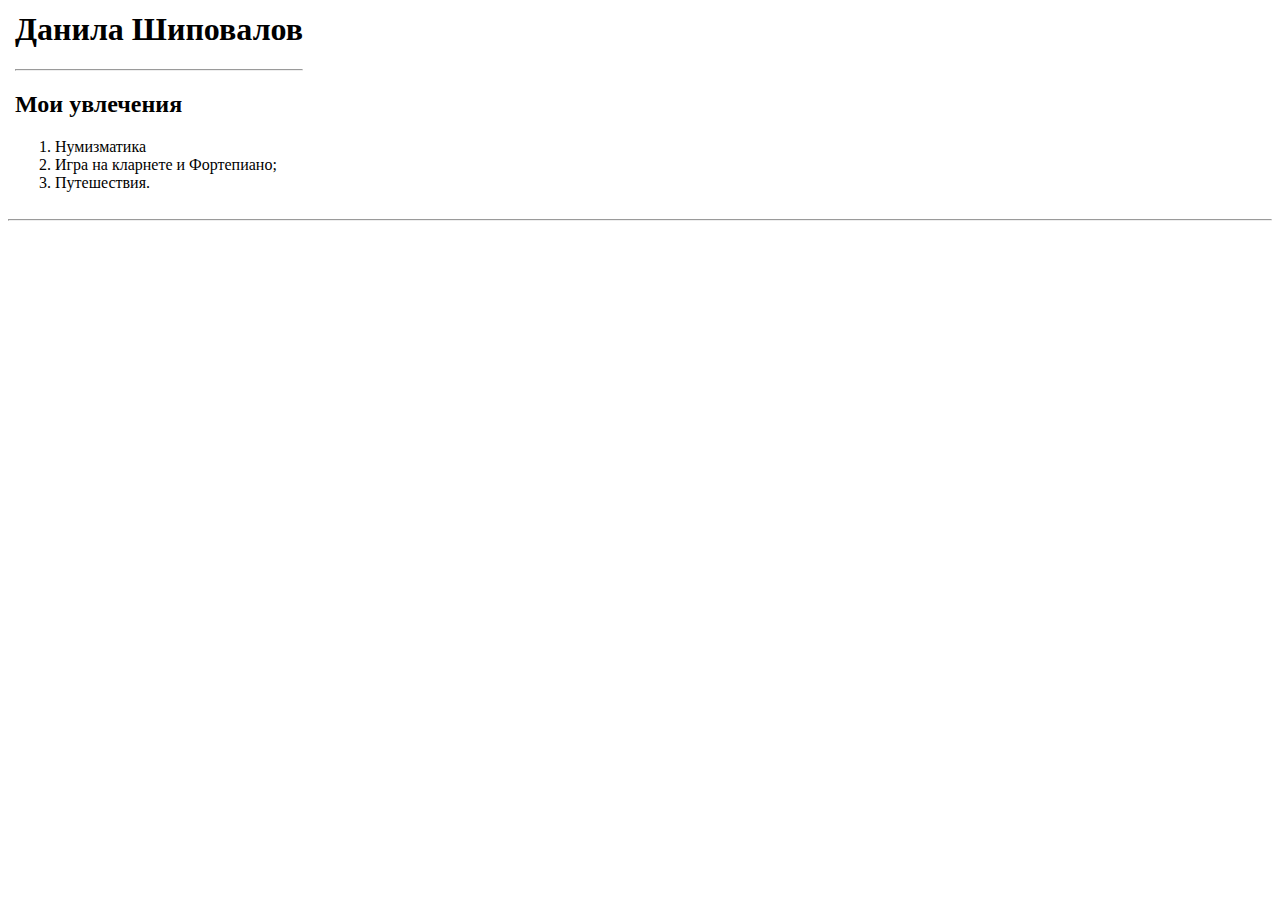
==== index.html @ f066d14f "Add files via upload" ====
<DOCTYPE html>
<html>
 <haed>
  <meta charset="UTF-8" />
  <link href="Portfolio.css" rel="Portfolioheet" />
  <title>Danila CV</title>
  </head>
 <body>
 <table>
  <tr>
  <th>
   <td>
   <h1>Данила Шиповалов</h1>
   <hr>
   <h2> Мои увлечения </h2>
   <ol>
   <li>Нумизматика</li>
   <li>Игра на кларнете и          Фортепиано;</li>
   <li>Путешествия.</li>
  </tr>
  </table>
  </ol>
  <hr/>
 </bady>
</html>
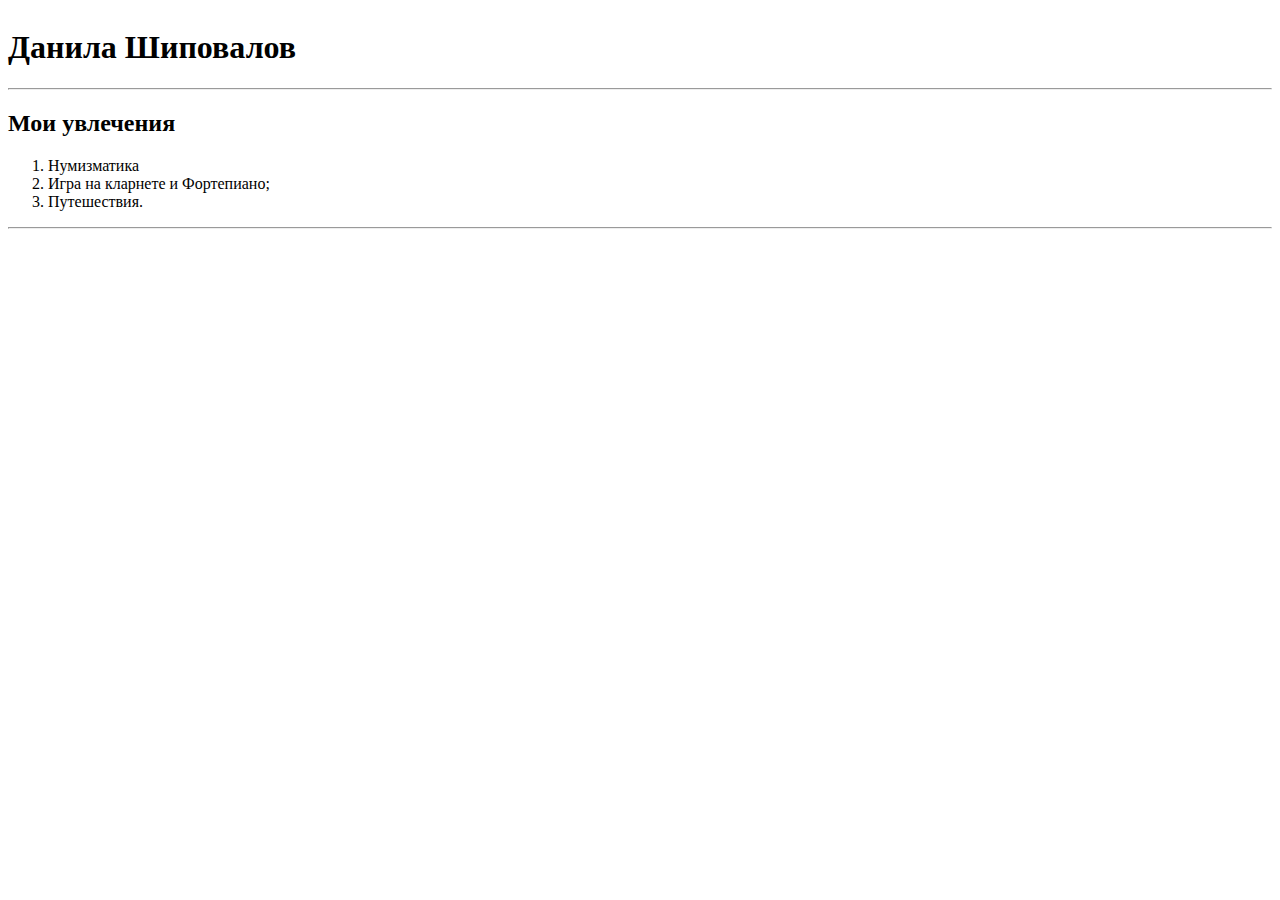
==== commit 14158b1b: "Update index.html" ====
--- a/index.html
+++ b/index.html
@@ -6,20 +6,16 @@
   <title>Danila CV</title>
   </head>
  <body>
- <table>
-  <tr>
-  <th>
-   <td>
+   <img srs="Аватарка.jpeg">
    <h1>Данила Шиповалов</h1>
+   
    <hr>
    <h2> Мои увлечения </h2>
    <ol>
    <li>Нумизматика</li>
    <li>Игра на кларнете и          Фортепиано;</li>
    <li>Путешествия.</li>
-  </tr>
-  </table>
   </ol>
   <hr/>
  </bady>
-</html>+</html>
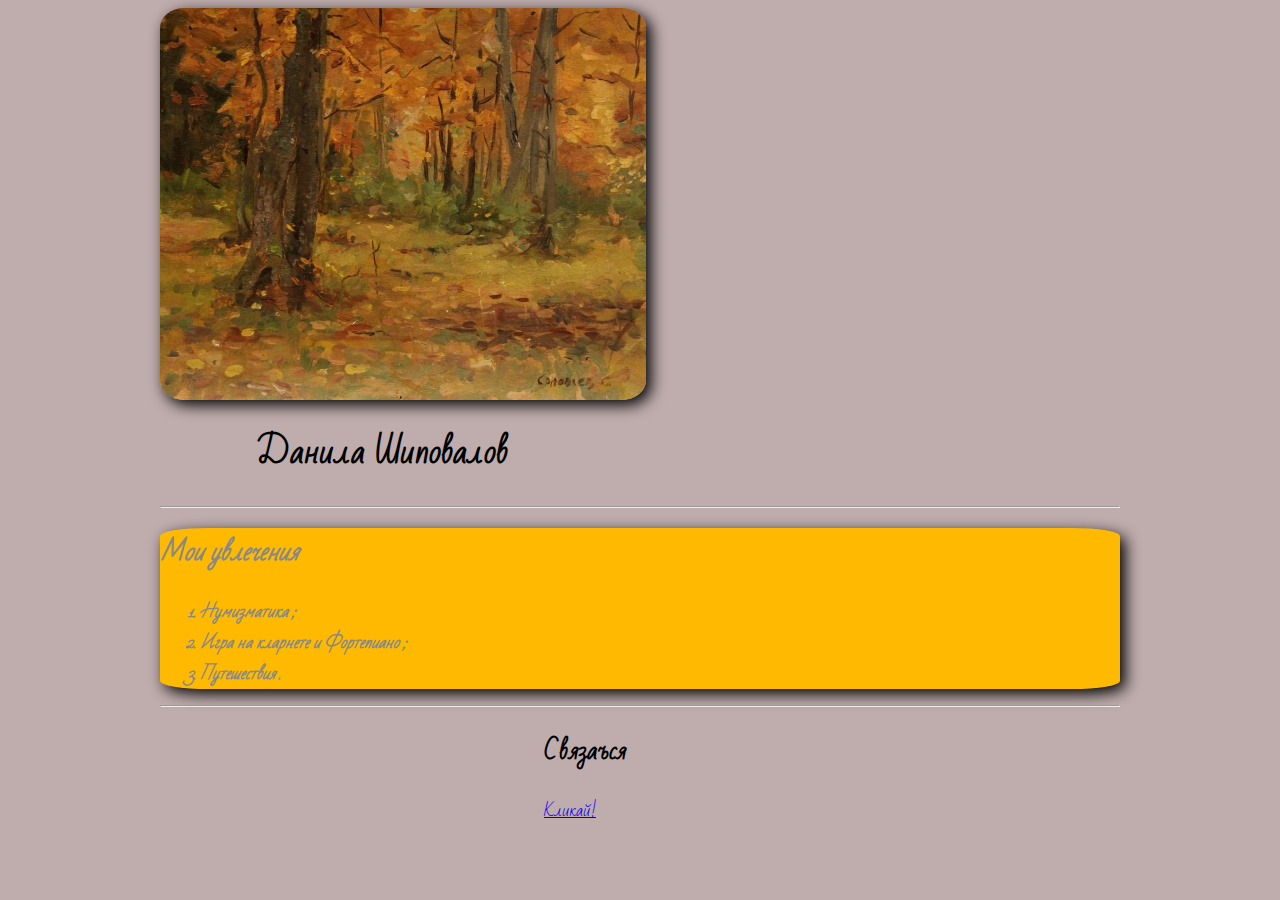
==== commit 439e8598: "Add files via upload" ====
--- a/index.html
+++ b/index.html
@@ -1,21 +1,32 @@
 <DOCTYPE html>
 <html>
  <haed>
+  <link rel="stylesheet" href="style.css"/>
+  <link rel="mobileheet" href="mobile.css"/>
+  <link rel="Iheet" href="I.html"/>
   <meta charset="UTF-8" />
-  <link href="Portfolio.css" rel="Portfolioheet" />
   <title>Danila CV</title>
   </head>
  <body>
-   <img srs="Аватарка.jpeg">
-   <h1>Данила Шиповалов</h1>
-   
+ <div class="Vsyo">
+  <img src="Аватарка.jpg" alt="тут фотография" class="Kartinka">
+   <div class="Zg">
+    <h1>Данила Шиповалов</h1>
+   </div>
    <hr>
-   <h2> Мои увлечения </h2>
-   <ol>
-   <li>Нумизматика</li>
-   <li>Игра на кларнете и          Фортепиано;</li>
-   <li>Путешествия.</li>
-  </ol>
+   <div class="Vs">
+    <h2> Мои увлечения </h2>
+     <ol>
+      <li> Нумизматика ;</li>
+      <li> Игра на кларнете и          Фортепиано ;</li>
+      <li> Путешествия .</li>
+     </ol>
+  </div>
   <hr/>
+  <div class="Vsyo2">
+   <h2> Связаъся </h2>
+   <a href="I.html">Кликай!</a>
+  </div>
+ </div>
  </bady>
-</html>
+</html >--- a/style.css
+++ b/style.css
@@ -0,0 +1,64 @@
+@import url('https://fonts.googleapis.com/css2?family=Bad+Script&family=Comforter&family=Great+Vibes&family=Marck+Script&display=swap');
+body {
+  background-color: #BFACAC;
+  color: #000;
+  font-size: 16px;
+  font-weight: normal;
+  font-family: 'Bad Script', 'Comforter', 'Great Vibes', 'Marck Script', cursive;
+  
+  /* font: normal 16px 'Great Vibes', cursiv; */
+  
+}
+.Kartinka {
+  width= 200px;
+  border-radius: 5%;
+  box-shadow: 5px 5px 15px rgba(0, 0, 0, 05);
+}
+.Vs {
+  color: #888;
+  margin: 0;
+  font-style: italic;
+  font-weight: bold;
+  text-decoration: normal;
+  background: #FFBA00;
+  border-radius: 5%;
+  box-shadow: 5px 5px 15px rgba(0, 0, 0, 05);
+}
+.Vsyo {
+    max-width: 960px;
+    margin-left: auto;
+    margin-right: auto;
+    width: 80%;
+}
+.Zg {
+    margin-left: auto;
+    margin-right: auto;
+    width: 80%;
+}
+.Vsyo2 {
+    max-width: 960px;
+    margin-left: auto;
+    margin-right: auto;
+    width: 20%;
+}
+.Vsyo3 {
+    max-width: 960px;
+    margin-left: auto;cc9500: auto;
+    margin-right: auto;
+    margin-top: 480px;
+    margin-bottom: 480px;
+    width: 80%;
+    background: #ffa500;
+    border-radius: 5%;
+    box-shadow: 5px 5px 15px rgba(0, 0, 0, 05);
+ h2 {
+    text-align: center;
+}
+.Vsyo3_1 {
+    max-width: 960px;
+    margin-left: auto;cc9500: auto;
+    margin-right: auto;
+    margin-top: 480px;
+    margin-bottom: 480px;
+    width: 80%;
+}
--- a/mobile.css
+++ b/mobile.css
@@ -0,0 +1,10 @@
+@media screen and (max-width: 1280px) {
+div.example {width: 1100px;}
+}
+@media screen and (max-width: 1024px) {
+div.example {width: 980px;}
+}
+<link rel="stylesheet" href="nubex.css" media="screen" />
+<link rel="stylesheet" href="nubexMobile.css" media="handheld" />
+
+<link rel= "stylesheet" href= "nubexMobile.css" media= "only screen and (max-device width:480px)"/>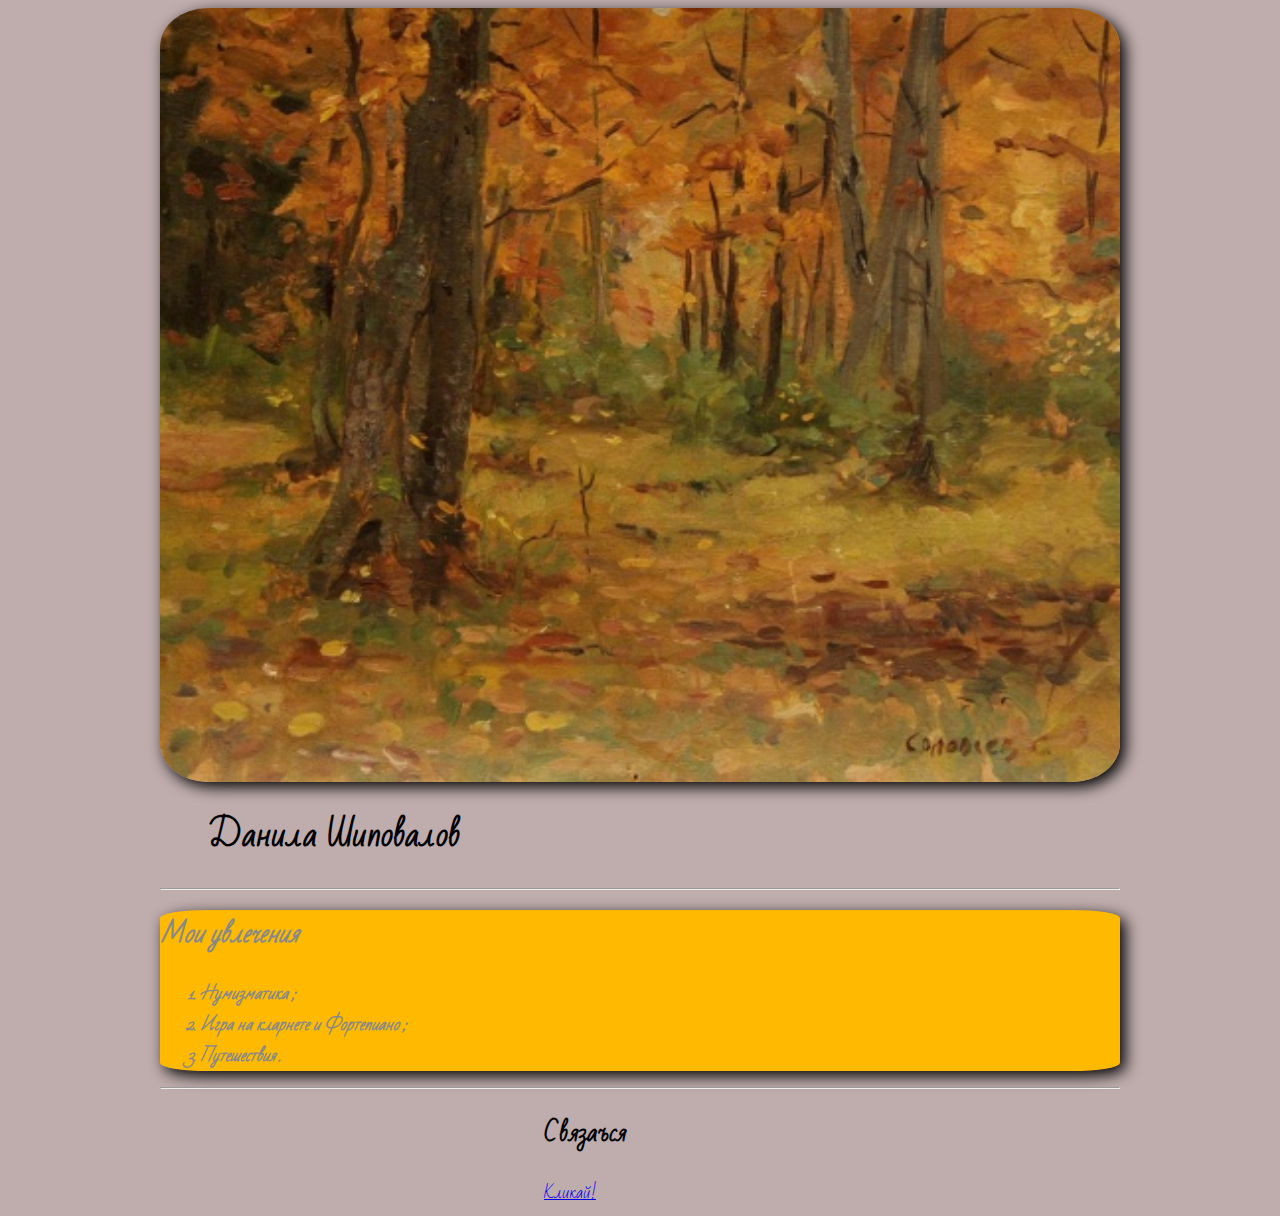
==== commit da06eada: "Add files via upload" ====
--- a/index.html
+++ b/index.html
@@ -15,7 +15,7 @@
    </div>
    <hr>
    <div class="Vs">
-    <h2> Мои увлечения </h2>
+    <h2>  Мои увлечения </h2>
      <ol>
       <li> Нумизматика ;</li>
       <li> Игра на кларнете и          Фортепиано ;</li>
--- a/style.css
+++ b/style.css
@@ -10,7 +10,7 @@
   
 }
 .Kartinka {
-  width= 200px;
+  width: 100%;
   border-radius: 5%;
   box-shadow: 5px 5px 15px rgba(0, 0, 0, 05);
 }
@@ -31,9 +31,9 @@
     width: 80%;
 }
 .Zg {
-    margin-left: auto;
-    margin-right: auto;
-    width: 80%;
+    margin-left: 5%;
+    margin-right: 5%;
+    width: 90%;
 }
 .Vsyo2 {
     max-width: 960px;
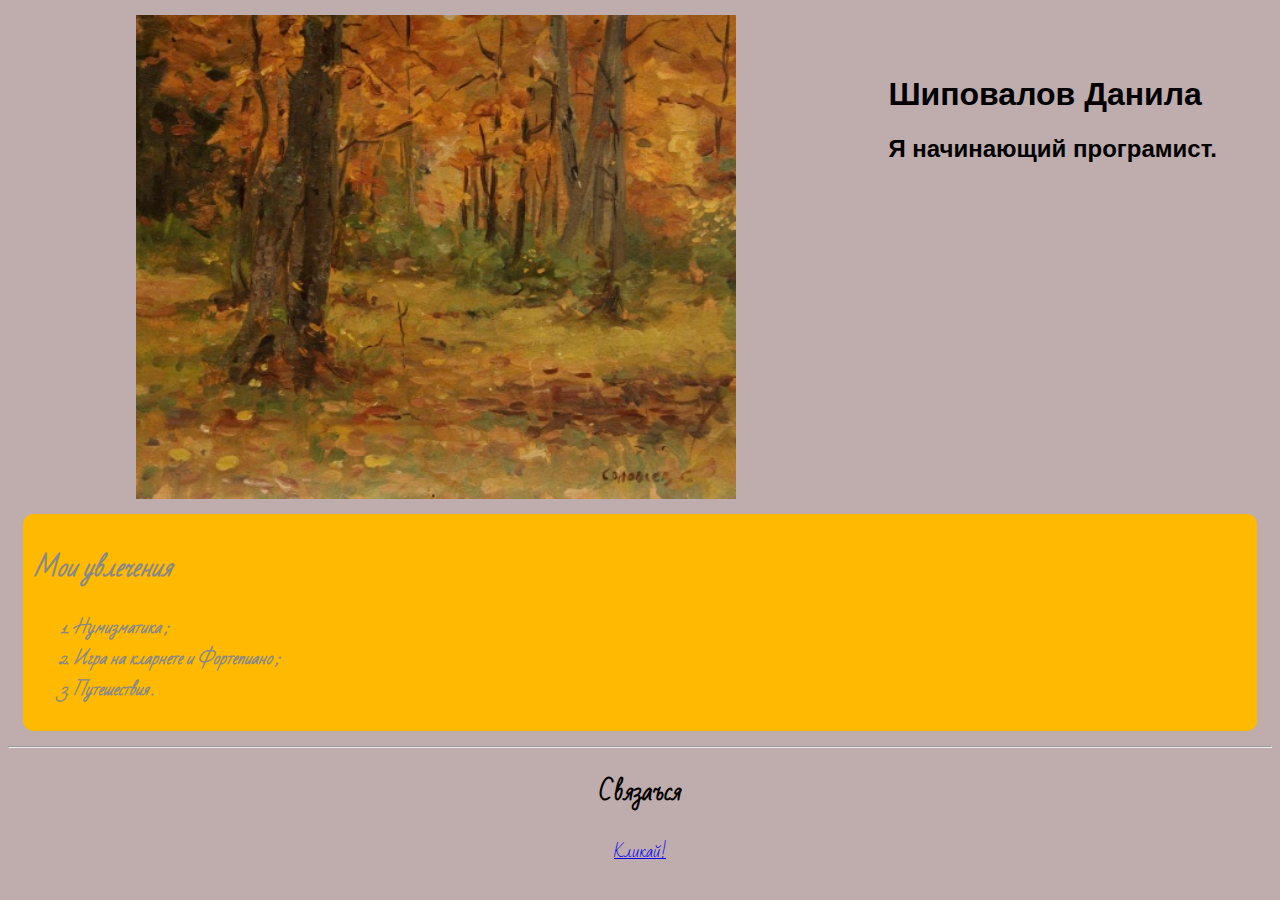
==== commit d9c2e8a1: "Add files via upload" ====
--- a/index.html
+++ b/index.html
@@ -10,12 +10,13 @@
  <body>
  <div class="Vsyo">
   <img src="Аватарка.jpg" alt="тут фотография" class="Kartinka">
-   <div class="Zg">
-    <h1>Данила Шиповалов</h1>
-   </div>
-   <hr>
+    <div class="fg">
+      <h1>Шиповалов Данила</h1>
+     <p> <h2> Я начинающий програмист. </h2> </p>
+    </div>
+ </div>
    <div class="Vs">
-    <h2>  Мои увлечения </h2>
+    <h2> Мои увлечения </h2>
      <ol>
       <li> Нумизматика ;</li>
       <li> Игра на кларнете и          Фортепиано ;</li>
--- a/style.css
+++ b/style.css
@@ -1,19 +1,30 @@
 @import url('https://fonts.googleapis.com/css2?family=Bad+Script&family=Comforter&family=Great+Vibes&family=Marck+Script&display=swap');
+
+@import url('https://fonts.googleapis.com/css2?family=Bad+Script&family=Comforter&family=Great+Vibes&family=Marck+Script&family=Roboto:wght@500&display=swap');
+
 body {
   background-color: #BFACAC;
   color: #000;
   font-size: 16px;
   font-weight: normal;
   font-family: 'Bad Script', 'Comforter', 'Great Vibes', 'Marck Script', cursive;
-  
-  /* font: normal 16px 'Great Vibes', cursiv; */
-  
 }
-.Kartinka {
-  width: 100%;
+
+.Vsyo {
   border-radius: 5%;
-  box-shadow: 5px 5px 15px rgba(0, 0, 0, 05);
+  display: flex;
+  margin-bottom: 20px;
+  border: 3px #fff;
+  margin: 15px;
+  font-family: 'Roboto Condensed', sans-serif;
 }
+
+@media screen and (max-width: 700px) {.Vsyo {
+  text-align: center;
+  display: block;
+}
+}
+
 .Vs {
   color: #888;
   margin: 0;
@@ -21,44 +32,72 @@
   font-weight: bold;
   text-decoration: normal;
   background: #FFBA00;
-  border-radius: 5%;
-  box-shadow: 5px 5px 15px rgba(0, 0, 0, 05);
+  border-radius: 10px;
+  padding: 10px;
+  border: 3px #fff;
+  margin: 15px;
 }
-.Vsyo {
-    max-width: 960px;
+  
+.fg {
+    padding: 20px;
+    border: 3px #fff;
+    margin: 20px;
+}
+
+.Kartinka {
+    max-width: 600px;
     margin-left: auto;
     margin-right: auto;
     width: 80%;
 }
-.Zg {
-    margin-left: 5%;
-    margin-right: 5%;
-    width: 90%;
-}
+
+    
+
 .Vsyo2 {
     max-width: 960px;
     margin-left: auto;
     margin-right: auto;
-    width: 20%;
+    text-align: center;
 }
+
+
+
+
+
+
+
+
+
+
+
+
 .Vsyo3 {
     max-width: 960px;
+    text-align: center; 
     margin-left: auto;cc9500: auto;
     margin-right: auto;
-    margin-top: 480px;
-    margin-bottom: 480px;
-    width: 80%;
+    margin-top: 100px;
+    margin-bottom: 20px;
     background: #ffa500;
     border-radius: 5%;
     box-shadow: 5px 5px 15px rgba(0, 0, 0, 05);
- h2 {
-    text-align: center;
+
+
+.Vsyo3_1 {
+    display: block;
+    font-size: 14px;
+    color: #FFBA00;
 }
-.Vsyo3_1 {
-    max-width: 960px;
-    margin-left: auto;cc9500: auto;
-    margin-right: auto;
-    margin-top: 480px;
-    margin-bottom: 480px;
-    width: 80%;
+.Vsyo3_2
+.Vsyo3_3 {
+    width: 100%;
+    border: none;
+    background: transparent;
+    border-bottom: 1px solid #ccc;
+    color: #000;
+    padding: 15px 0 10px;
+    outline: none;
+    font-family: inherit;
 }
+
+
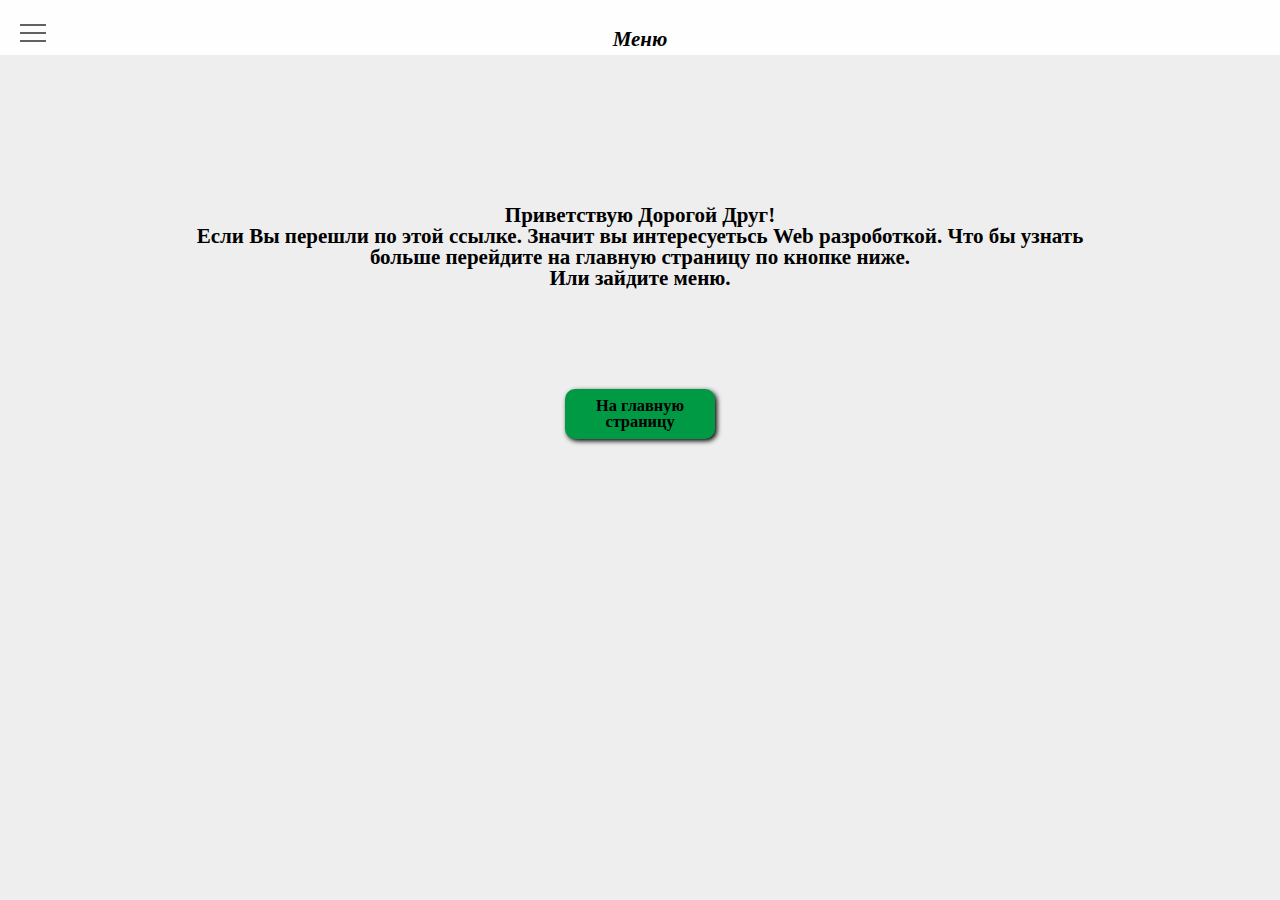
==== commit 073a8728: "Add files via upload" ====
--- a/index.html
+++ b/index.html
@@ -2,32 +2,40 @@
 <html>
  <haed>
   <link rel="stylesheet" href="style.css"/>
-  <link rel="mobileheet" href="mobile.css"/>
   <link rel="Iheet" href="I.html"/>
+  <link rel="Aheet" href="A.html"/>
   <meta charset="UTF-8" />
   <title>Danila CV</title>
-  </head>
+</head>
  <body>
- <div class="Vsyo">
-  <img src="Аватарка.jpg" alt="тут фотография" class="Kartinka">
-    <div class="fg">
-      <h1>Шиповалов Данила</h1>
-     <p> <h2> Я начинающий програмист. </h2> </p>
-    </div>
- </div>
-   <div class="Vs">
-    <h2> Мои увлечения </h2>
-     <ol>
-      <li> Нумизматика ;</li>
-      <li> Игра на кларнете и          Фортепиано ;</li>
-      <li> Путешествия .</li>
-     </ol>
-  </div>
-  <hr/>
-  <div class="Vsyo2">
-   <h2> Связаъся </h2>
-   <a href="I.html">Кликай!</a>
-  </div>
- </div>
+   <header>
+     <div class="menu">
+       <div class="hamburger-menu">
+          <input id="menu__toggle" type="checkbox" />
+          <label class="menu__btn" for="menu__toggle">
+            <span></span>
+          </label>
+       <ul class="menu__box">
+          <li><a class="menu__item" href="I.html">Главная</a></li>
+          <li><a class="menu__item" href="#">Проекты</a></li>
+          <li><a class="menu__item" href="A.html">Оставить Заявку</a></li>
+        </ul>
+      </div>
+     </div>
+     <h2>Меню</h2>
+   </header>
+   <div class="box">
+      <div class="text_1">
+       <h2>Приветствую Дорогой Друг!</h2>
+       <h2><p>Если Вы перешли по этой ссылке.
+       Значит вы интересуетьсь Web разроботкой. Что бы узнать больше перейдите на главную страницу по кнопке ниже.</p>
+       Или зайдите меню.</h2>
+     </div>
+     <div class="box_button">
+     
+       <h3> <a class="button" href="I.html"> На главную страницу</a> </h3>
+
+     </div>
+   </div>
  </bady>
 </html >--- a/style.css
+++ b/style.css
@@ -1,103 +1,323 @@
+*{
+  padding: 0;
+	margin: 0;
+	border: 0;
+}
+*,*:before,*:after{
+	-moz-box-sizing: border-box;
+	-webkit-box-sizing: border-box;
+	box-sizing: border-box;
+}
+:focus,:active{outline: none;}
+a:focus,a:active{outline: none;}
+
+nav,footer,header,aside{display: block;}
+
+html,body{
+	height: 100%;
+	width: 100%;
+	font-size: 100%;
+	line-height: 1;
+	font-size: 14px;
+	-ms-text-size-adjust: 100%;
+	-moz-text-size-adjust: 100%;
+	-webkit-text-size-adjust: 100%;
+}
+input,button,textarea{font-family:inherit;}
+
+input::-ms-clear{display: none;}
+button{cursor: pointer;}
+button::-moz-focus-inner {padding:0;border:0;}
+a, a:visited{text-decoration: none;}
+a:hover{text-decoration: none;}
+ul li{list-style: none;}
+img{vertical-align: top;}
+
+body {
+  
+}
+
+header {
+  
+}
+
+footer {
+  
+}
+
+
+
 @import url('https://fonts.googleapis.com/css2?family=Bad+Script&family=Comforter&family=Great+Vibes&family=Marck+Script&display=swap');
 
 @import url('https://fonts.googleapis.com/css2?family=Bad+Script&family=Comforter&family=Great+Vibes&family=Marck+Script&family=Roboto:wght@500&display=swap');
 
+
+
+
+
+
 body {
-  background-color: #BFACAC;
-  color: #000;
+  background-color: #eee;
+  color: ;#000
   font-size: 16px;
   font-weight: normal;
-  font-family: 'Bad Script', 'Comforter', 'Great Vibes', 'Marck Script', cursive;
-}
-
-.Vsyo {
-  border-radius: 5%;
+  //*font-family: 'Bad Script', 'Comforter', 'Great Vibes', 'Marck Script', cursive;*/
+}
+
+header{
+  display: grid;
+  align-items: center;
+  height: 55px;
+  background: #fefefe;
+  text-align: center;
+  font-style: italic;
+}
+
+.box{
+  text-align: center;
+}
+
+.text_1{
+  z-index: -1;
+  text-align: center;
+  margin-top: 150px;
+  margin-left: 15%;
+  position: relative;
+  max-width: 70%;
+  max-height: ;
+}
+
+
+.box_button{
   display: flex;
-  margin-bottom: 20px;
-  border: 3px #fff;
-  margin: 15px;
-  font-family: 'Roboto Condensed', sans-serif;
-}
-
-@media screen and (max-width: 700px) {.Vsyo {
-  text-align: center;
+  justify-content: center;
+  margin: 100px;
+}
+
+.button {
+  color #000;
+  transition-duration: 3s;
+  display: grid;
+  align-items: center;
+  text-align: center;
+  background: #094;
+  width: 150px;
+  height: 50px;
+  border-radius: 10px;
+  box-shadow: 2px 2px 5px #000;
+}
+
+a {
+  color: #000;
+  
+}
+
+.button:hover {
+ color #000;
+ transition-duration: 3s;
+ background: #0ef;
+ box-shadow: 5px 5px 10px #000;
+}
+
+.button:active {
+ transition-duration: 0.0001s;
+ color: #000;
+ background: #f29;
+} 
+
+
+
+
+
+#menu__toggle {
+  opacity: 0;
+}
+.menu__btn {
+  display: flex;
+  align-items: center;
+  position: fixed;
+  top: 20px;
+  left: 20px;
+  width: 26px;
+  height: 26px;
+  cursor: pointer;
+  z-index: 1;
+}
+
+.menu__btn > span,
+.menu__btn > span::before,
+.menu__btn > span::after {
   display: block;
-}
-}
-
-.Vs {
-  color: #888;
+  position: absolute;
+  width: 100%;
+  height: 2px;
+  background-color: #616161;
+}
+.menu__btn > span::before {
+  content: '';
+  top: -8px;
+}
+.menu__btn > span::after {
+  content: '';
+  top: 8px;
+}
+
+
+
+.menu__box {
+  display: block;
+  position: fixed;
+  visibility: hidden;
+  top: 0;
+  left: -100%;
+  width: 300px;
+  height: 100%;
   margin: 0;
+  padding: 80px 0;
+  list-style: none;
+  text-align: center;
+  background-color: #ECEFF1;
+  box-shadow: 1px 0px 6px rgba(0, 0, 0, .2);
+}
+
+.menu__item {
+  display: block;
+  padding: 12px 24px;
+  color: #333;
+  font-family: 'Roboto', sans-serif;
+  font-size: 20px;
+  font-weight: 600;
+  text-decoration: none;
+}
+.menu__item:hover {
+  background-color: #CFD8DC;
+}
+
+#menu__toggle:checked ~ .menu__btn > span {
+  transform: rotate(45deg);
+}
+#menu__toggle:checked ~ .menu__btn > span::before {
+  top: 0;
+  transform: rotate(0);
+}
+#menu__toggle:checked ~ .menu__btn > span::after {
+  top: 0;
+  transform: rotate(90deg);
+}
+#menu__toggle:checked ~ .menu__box {
+  z-index: 0;
+  visibility: visible;
+  left: 0;
+}
+
+
+.menu__btn > span,
+.menu__btn > span::before,
+.menu__btn > span::after {
+  transition-duration: .25s;
+}
+.menu__box {
+  transition-duration: .25s;
+}
+.menu__item {
+  transition-duration: .25s;
+}
+
+
+
+.zaholovoc {
+  margin-top: 50px;
+  margin-bottom: 50px;
+}
+
+
+@media screen and (max-width: 1280px) {
+ .text_box {
+  display:flex;
+  flex-direction: colum;
+  
+}
+.foto {
+  flex-grow: 1;
+  flex-shrink: 1;
+  
+}
+.text_2 {
+  padding: 30px;
+  flex-grow: 1;
+  flex-shrink: 1;
+  
+;
+}
+}
+
+.text_box {
+  display:flex;
+  flex-direction: row;
+  grid-template-columns: 2;
+  margin: 2%;
+  background: #fefefe;
+}
+
+.foto {
+  flex-basis: 70%;
+  flex-grow: 1;
+  flex-shrink: 1;
+  background: #386;
+}
+
+.text_2 {
+  padding: 30px;
+  flex-grow: 1;
+  flex-shrink: 1;
+  text-align: left;
+;
+}
+.Bucva1:first-letter{
+  color: #094;
+  font-size: 32px;
+}
+
+.cursiv {
   font-style: italic;
-  font-weight: bold;
-  text-decoration: normal;
-  background: #FFBA00;
-  border-radius: 10px;
+}
+
+
+.content_box {
+  background: #386;
+  margin: 10%;
+}
+
+.content_box_2 {
+  margin: 2%;
+  padding: 30px;
+  background: #fefefe;
+  background: ;
+  display: grid;
+  justify-content: center;
+  font-size: 32px;
+  border-radius: 30px;
+}
+
+.table {
+  text-align: center;
+  font-size: 20px;
+  border: 3px solid grey;
   padding: 10px;
-  border: 3px #fff;
-  margin: 15px;
-}
-  
-.fg {
-    padding: 20px;
-    border: 3px #fff;
-    margin: 20px;
-}
-
-.Kartinka {
-    max-width: 600px;
-    margin-left: auto;
-    margin-right: auto;
-    width: 80%;
-}
-
-    
-
-.Vsyo2 {
-    max-width: 960px;
-    margin-left: auto;
-    margin-right: auto;
-    text-align: center;
-}
-
-
-
-
-
-
-
-
-
-
-
-
-.Vsyo3 {
-    max-width: 960px;
-    text-align: center; 
-    margin-left: auto;cc9500: auto;
-    margin-right: auto;
-    margin-top: 100px;
-    margin-bottom: 20px;
-    background: #ffa500;
-    border-radius: 5%;
-    box-shadow: 5px 5px 15px rgba(0, 0, 0, 05);
-
-
-.Vsyo3_1 {
-    display: block;
-    font-size: 14px;
-    color: #FFBA00;
-}
-.Vsyo3_2
-.Vsyo3_3 {
-    width: 100%;
-    border: none;
-    background: transparent;
-    border-bottom: 1px solid #ccc;
-    color: #000;
-    padding: 15px 0 10px;
-    outline: none;
-    font-family: inherit;
-}
-
-
+}
+th, td {
+   border: 3px solid grey;
+   padding: 10px;
+}
+
+footer{
+  padding: 30px;
+  z-index: -4;
+  display: grid;
+  align-items: center;
+  width: 100%;
+  background: #aaa;
+  text-align: center;
+  font-style: italic;
+  position: absolute;
+}